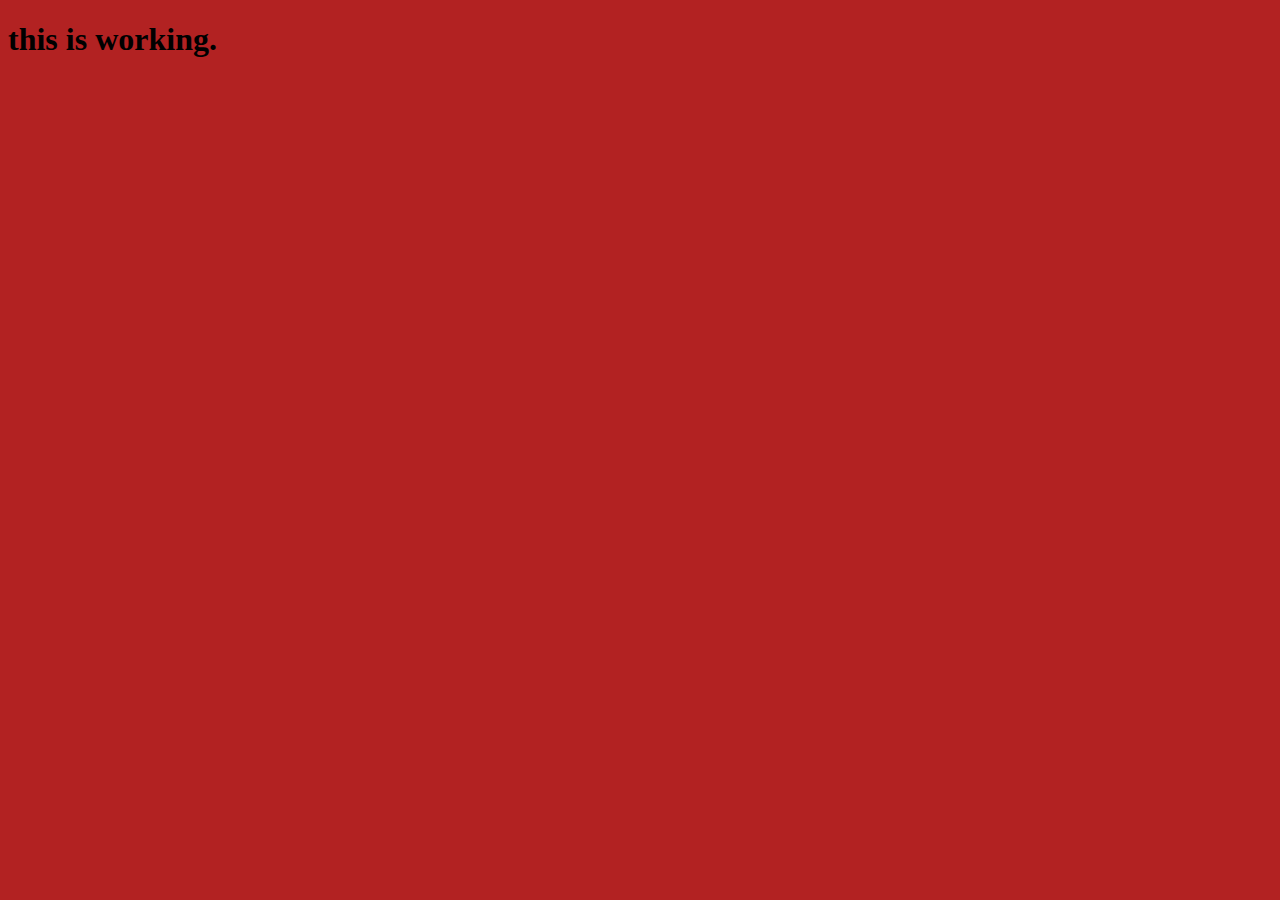
==== index.html @ 99239b41 "Intial Commit" ====
<!DOCTYPE html>
<html lang="en">
<head>
    <meta charset="UTF-8">
    <meta name="viewport" content="width=device-width, initial-scale=1.0">
    <meta http-equiv="X-UA-Compatible" content="ie=edge">
    <title>Zachary McDonald</title>
    <link rel="stylesheet" href="./css/main.css">
</head>
<body>
    <h1>
        this is working.
        <script src="JS/main.js"></script>
    </h1>
</html>
</body>
---- css/main.css ----
body {
    background: firebrick
}
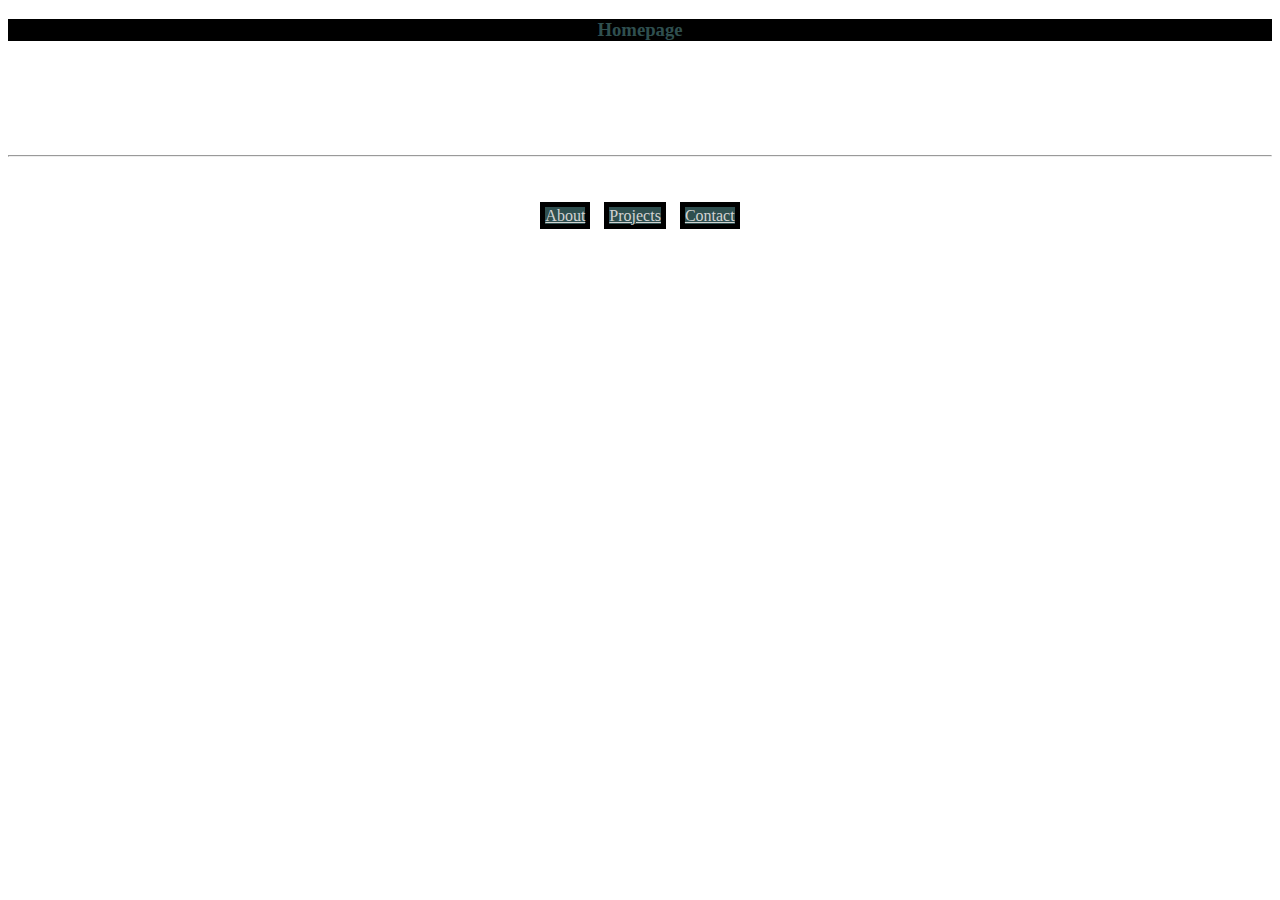
==== commit 809102cc: "Edit" ====
--- a/index.html
+++ b/index.html
@@ -1,16 +1,34 @@
 <!DOCTYPE html>
 <html lang="en">
-<head>
-    <meta charset="UTF-8">
-    <meta name="viewport" content="width=device-width, initial-scale=1.0">
-    <meta http-equiv="X-UA-Compatible" content="ie=edge">
-    <title>Zachary McDonald</title>
-    <link rel="stylesheet" href="./css/main.css">
-</head>
-<body>
-    <h1>
-        this is working.
-        <script src="JS/main.js"></script>
-    </h1>
-</html>
-</body>
+  <head>
+        <meta charset="UTF-8">
+        <meta name="viewport" content="width=device-width, initial-scale=1.0">
+        <meta http-equiv="X-UA-Compatible" content="ie=edge">
+        <title>Zachary McDonald</title>
+        <link rel="stylesheet" href="https://stackpath.bootstrapcdn.com/bootstrap/4.1.3/css/bootstrap.min.css" integrity="sha384-MCw98/SFnGE8fJT3GXwEOngsV7Zt27NXFoaoApmYm81iuXoPkFOJwJ8ERdknLPMO" crossorigin="anonymous">
+        <link rel="stylesheet" href="./css/main.css">
+  </head>
+  <body>
+          <!--Navbar-->
+          <div class="navbar">
+            <h3>
+              Homepage
+            </h3>
+          </div>
+
+          <!--Header-->
+
+          <div class="jumbotron">
+                  <h1 class="display-4">Hello!</h1>
+                  <p class="lead">My Name is Zachary McDonald!</p>
+                  <hr class="my-4">
+                  <p>Thank You for visting my portfolio!</p>
+          </div>
+
+          <!--HomeMain-->
+          <a class="btn" href="about.html">About</a>
+          <a class="btn" href="project.html">Projects</a>
+          <a class="btn" href="contact.html">Contact</a>
+          <!--Footer-->
+  </body>
+</html>       --- a/css/main.css
+++ b/css/main.css
@@ -1,3 +1,9 @@
-body {
-    background: firebrick
-}+@import "variables.css";
+@import "body.css";
+@import "navbar.css";
+@import "header.css";
+@import "about.css";
+@import "project.css";
+@import "contacts.css";
+@import "footer.css";
+@import "homemain.css";
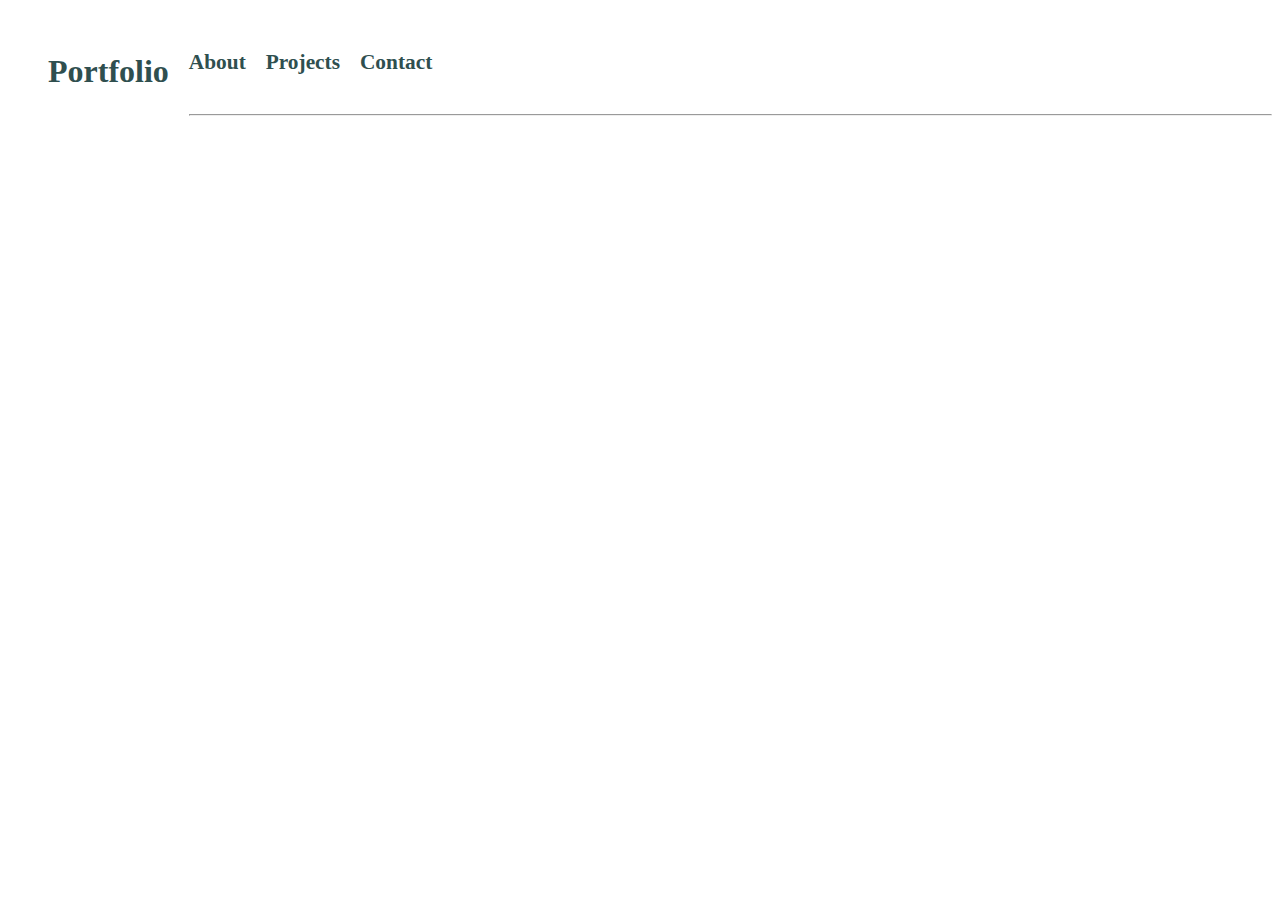
==== commit 5c948fb5: "Edit" ====
--- a/index.html
+++ b/index.html
@@ -10,12 +10,40 @@
   </head>
   <body>
           <!--Navbar-->
+          
           <div class="navbar">
-            <h3>
-              Homepage
-            </h3>
+            <ul>
+              <li>
+                <h3>
+                  <a href="index.html">
+                      Portfolio
+                  </a>
+                </h3>
+              </li>
+              <li>
+                <h4>
+                  <a href="about.html">
+                    About
+                  </a>
+                </h4>
+              </li>
+              <li>
+                <h4>
+                  <a href="project.html">
+                    Projects
+                  </a>
+                </h4>
+              </li>
+              <li>
+                <h4>
+                  <a href="contact.html">
+                    Contact
+                  </a>
+                </h4>
+              </li>
+            </ul>
           </div>
-
+          
           <!--Header-->
 
           <div class="jumbotron">
@@ -24,11 +52,9 @@
                   <hr class="my-4">
                   <p>Thank You for visting my portfolio!</p>
           </div>
-
-          <!--HomeMain-->
-          <a class="btn" href="about.html">About</a>
-          <a class="btn" href="project.html">Projects</a>
-          <a class="btn" href="contact.html">Contact</a>
-          <!--Footer-->
+          
+          <!--InexMain-->
+          
+          <!--Foooter-->
   </body>
 </html>       --- a/css/main.css
+++ b/css/main.css
@@ -7,3 +7,4 @@
 @import "contacts.css";
 @import "footer.css";
 @import "homemain.css";
+
